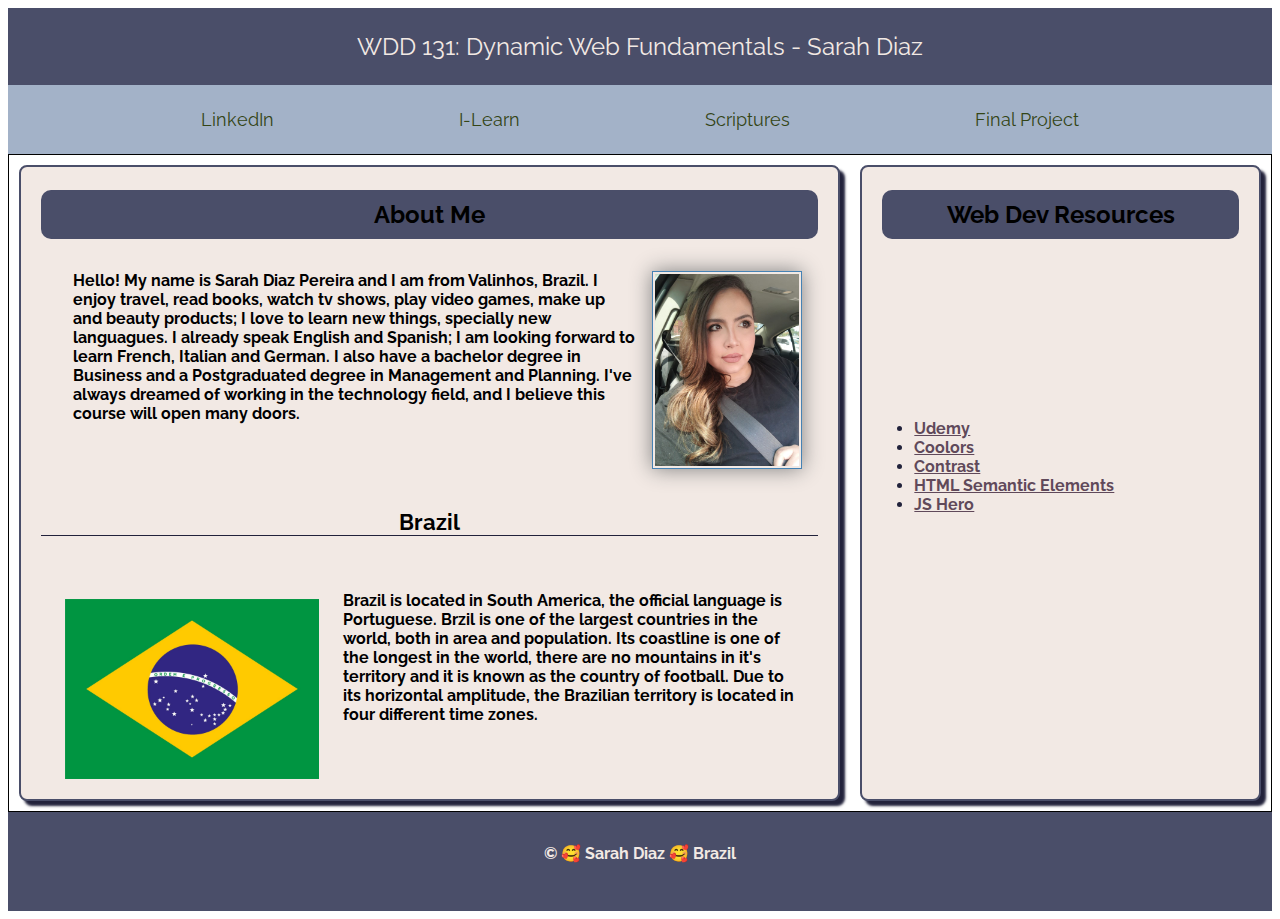
==== index.html @ a24e3011 "home_page" ====
<!DOCTYPE html>
<html lang="en-US">
    <head>
        <meta name="author" content="Sarah Diaz">
        <link rel="stylesheet" href="styles/base.css">
        <meta charset="utf-8">
        <meta name="viewport" content="width=device-width,initial-scale=1.0">
        
        <title>WDD 131 - Dynamic Web Fundamentals - Sarah Diaz</title>
        <meta name="description" content="Sarah Diaz home page creation for WDD 131 - Dynamic Web Fundamentals.">
        
        <link rel="preconnect" href="https://fonts.googleapis.com">
<link rel="preconnect" href="https://fonts.gstatic.com" crossorigin>
<link href="https://fonts.googleapis.com/css2?family=Raleway:ital,wght@0,100..900;1,100..900&display=swap" rel="stylesheet">
        
        <script src="scripts/getdates.js" defer></script>
    </head>
    <body>
        <header>
            <h1>WDD 131: Dynamic Web Fundamentals - Sarah Diaz</h1>
            <nav>
                <a href="https://www.linkedin.com/in/sarah-andressa-garcia-d%C3%ADaz-pereira-4a372154/" target="_blank">LinkedIn</a>
                <a href="https://byui.instructure.com/" target="_blank">I-Learn</a>
                <a href="https://www.churchofjesuschrist.org/study/scriptures/bofm/alma/32?lang=eng" target="_blank">Scriptures</a>
                <a href="#">Final Project</a>
            </nav>
        </header>
        <main>
            <section class="card">
                <h2>About Me</h2>
                <div>
                    <article>
                        <img src="images/profile.jpg" alt="profile">
                        <p>Hello! My name is Sarah Diaz Pereira and I am from Valinhos, Brazil. 
                        I enjoy travel, read books, watch tv shows, play video games, make up and beauty products; 
                        I love to learn new things, specially new languagues. I already speak English and Spanish; 
                        I am looking forward to learn French, Italian and German. I also have a bachelor degree in Business 
                        and a Postgraduated degree in Management and Planning. 
                        I've always dreamed of working in the technology field, and I believe this course will open many doors. 
                        </p>
                    </article>
                </div>
                <h3 class="country">Brazil</h3>
                <div class="brief-info">
                    <img src="images/brazil.jpg" alt="Brazil Flag"/>
                    <p>
                        Brazil is located in South America, the official language is Portuguese. Brzil is one of the largest countries in the world, both in area and population. 
                        Its coastline is one of the longest in the world, there are no mountains in it's territory and 
                        it is known as the country of football. Due to its horizontal amplitude, the Brazilian territory is 
                        located in four different time zones. 
                    </p>
                </div>
            </section>
            <section class="card">
                <h2>Web Dev Resources</h2>
                <ul class="link">
                    <li><a href="https://www.udemy.com/pt/" target="_blank">Udemy</a></li>
                    <li><a href="https://coolors.co/" target="_blank">Coolors</a></li>
                    <li><a href="https://www.siegemedia.com/contrast-ratio" target="_blank">Contrast</a></li>
                    <li><a href="https://www.w3schools.com/html/html5_semantic_elements.asp" target="_blank">HTML Semantic Elements</a></li>
                    <li><a href="https://www.jshero.net/en/home.html" target="_blank">JS Hero</a></li>
                </ul>
            </section>
        </main>
        <footer>
            <p>
                © <span id="currentyear"></span> 🥰 Sarah Diaz 🥰 Brazil 
            </p>
            <p>
                <span id="lastModified"></span>
            </p>
        </footer>
    </body>
</html>
---- styles/base.css ----
* {
box-sizing : border-box;
}
body {
font-family : "Raleway", sans-serif;
font-weight : 700;
}
header {
grid-column : 1 / 3;
}
h1 {
background-color : #4a4e69;
padding : 1.5rem;
color : #f2e9e4;
font-size : 1.5rem;
font-weight : 400;
text-align : center;
margin : 0;
}
nav {
background-color : #a3b2c8;
padding : 1rem;
display : flex;
justify-content : space-evenly;
align-items : center;
}
nav a {
color : #344516;
display : block;
padding : 0.5rem;
font-size : 1.1rem;
font-weight : 400;
text-decoration : none;
}
nav a:hover {
color : #9a8c98;
}
nav a:visited {
color : #22223b;
}
nav a:hover:visited {
color : #9a8c98;
}
main {
display : grid;
grid-template-columns : 2fr 1fr;
max-width : 100%;
border : solid 1px;
}
h2 {
text-align : center;
background-color : #4a4e69;
border-radius : 10px;
padding : 10px 40px;
}
.card {
border : #4a4e69 solid 2px;
box-shadow : 5px 5px 2.5px #22223b;
padding : 20px;
padding-top : 3px;
margin : 10px;
border-radius : 0.5rem;
background-color : #f2e9e4;
}
article {
padding-bottom : 2rem;
}
article img {
max-width : 150px;
height : auto;
border : steelblue solid 1px;
padding : 2px;
box-shadow : 0 0 20px gray;
float : right;
margin : 0 1rem;
}
article p {
margin : 2rem;
}
.country {
border-bottom : 1px solid #22223b;
text-align : center;
}
h3 {
text-align : center;
font-size : 1.4rem;
}
.brief-info img {
margin-top : 2.5rem;
margin-left : 1.5rem;
}
.brief-info p {
margin : 2rem;
margin-right : 1rem;
}
.brief-info {
display : grid;
grid-template-columns : 1fr 2fr;
gap : 1rem;
}
.brief-info img {
max-width : 100%;
height : auto;
}
.link {
padding : 2rem;
padding-top : 10rem;
color : #22223b;
}
.link a {
color : #60495a;
}
.link a:hover {
color : #9a8c98;
}
.link a:visited {
color : #9a8c98;
}
.link a:hover:visited {
color : #c0b9dd;
}
footer {
text-align : center;
background-color : #4a4e69;
padding : 2rem 0;
padding-top : 1rem;
position : relative;
width : 100%;
grid-column : 1 / 3;
color : #f2e9e4;
font-size : 1rem;
}
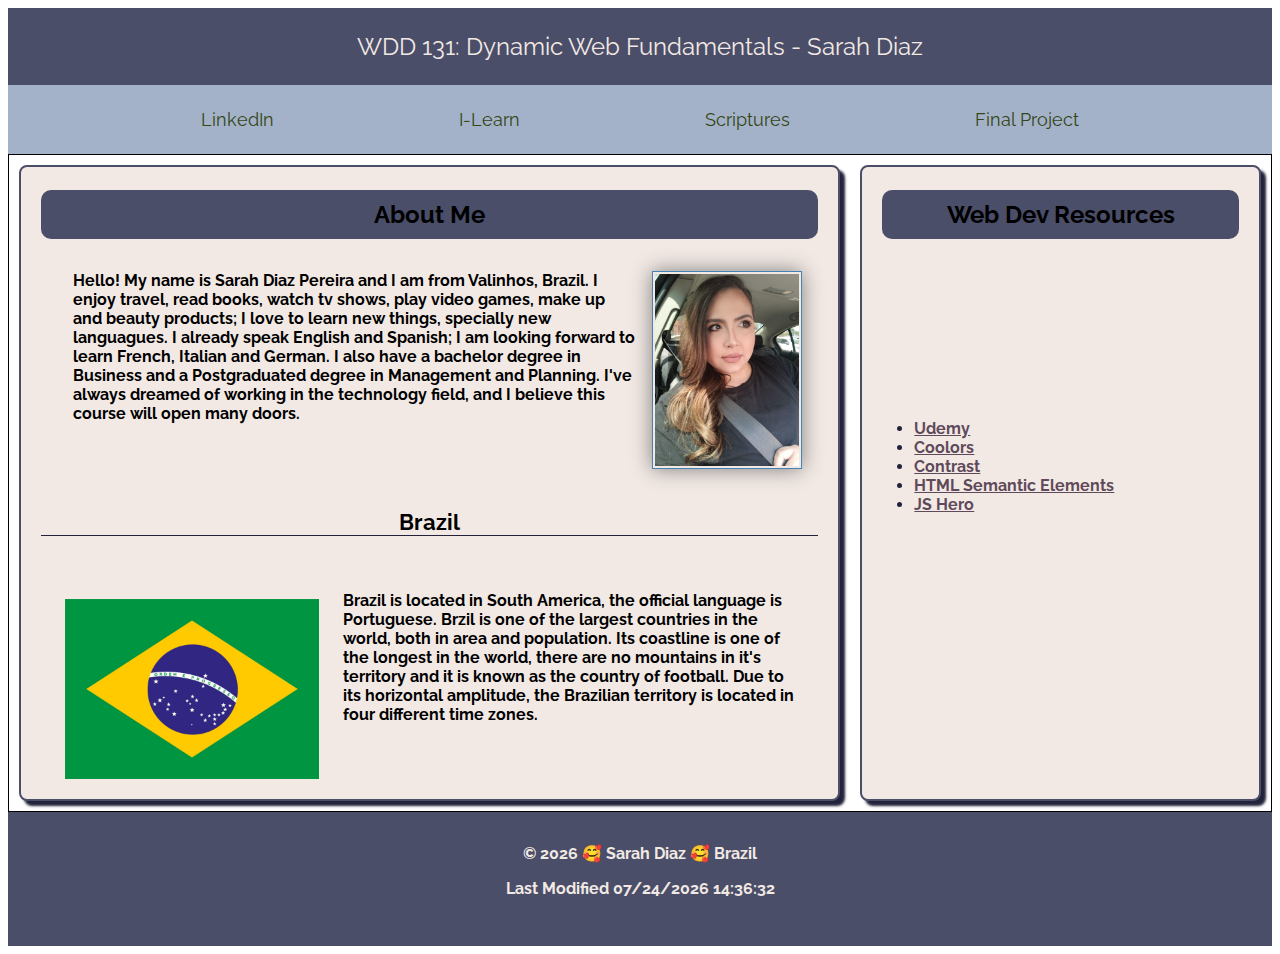
==== commit ebf6f3ee: "index commit" ====
--- a/index.html
+++ b/index.html
@@ -67,7 +67,7 @@
                 © <span id="currentyear"></span> 🥰 Sarah Diaz 🥰 Brazil 
             </p>
             <p>
-                <span id="lastModified"></span>
+                Last Modified <span id="lastModified"></span>
             </p>
         </footer>
     </body>
